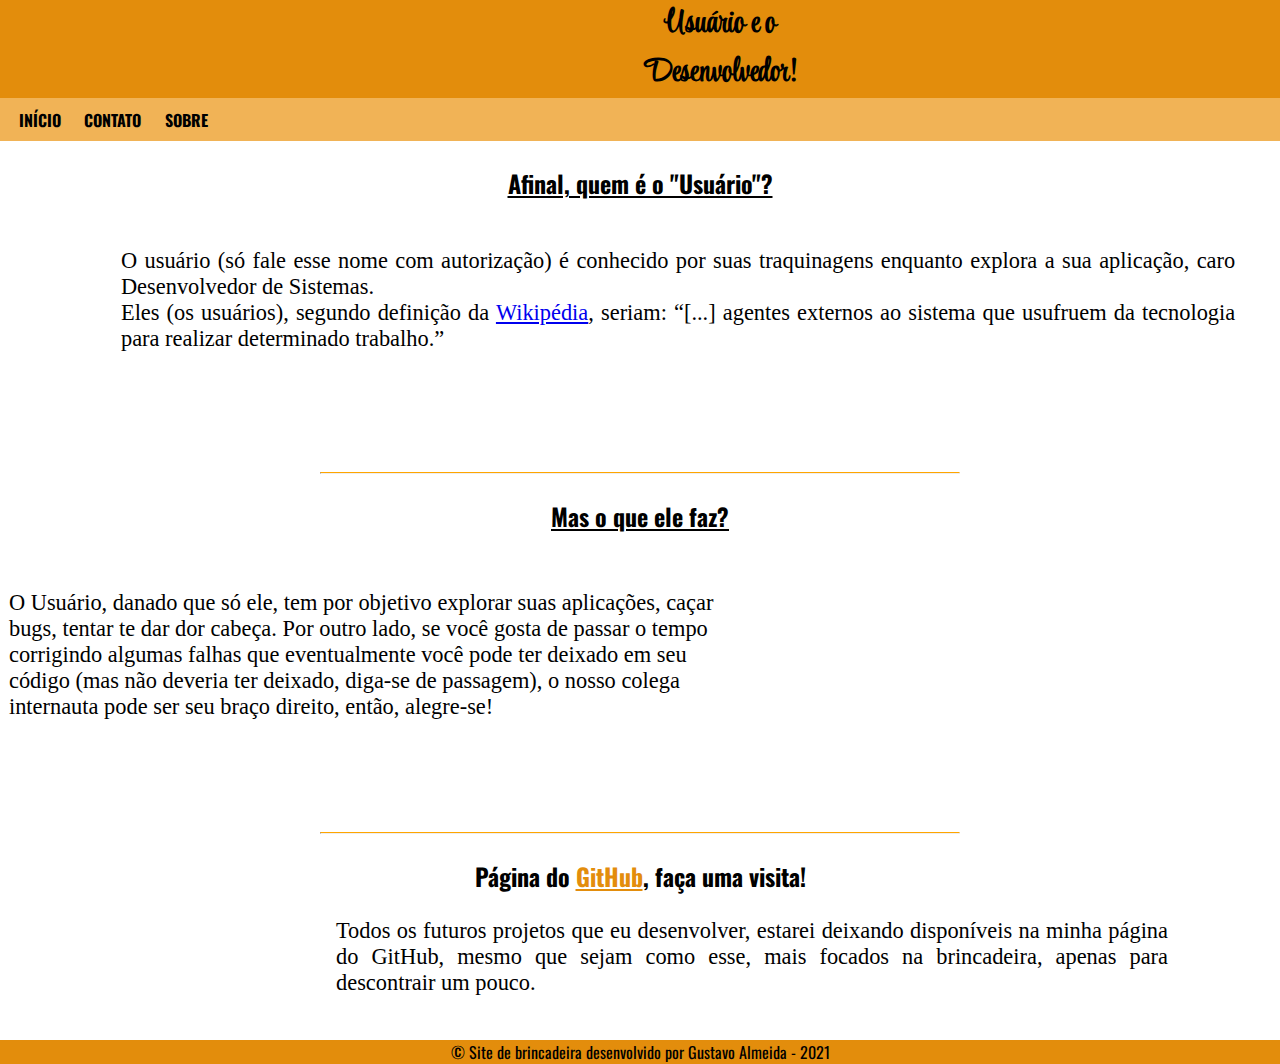
==== index.html @ 7d14be32 "Arquivos de Index e CSS enviados." ====
<!DOCTYPE html>
<html lang="pt-br">
<head>
    <meta charset="UTF-8">
    <meta http-equiv="X-UA-Compatible" content="IE=edge">
    <meta name="viewport" content="width=device-width, initial-scale=1.0">
    <title>Usuário e o Desenvolvedor!</title>
    <link rel="stylesheet" href="style.css">
    <link rel="shortcut icon" href="img/pczin.png" type="image/x-icon">
</head>
<body>
    <header>
        <img src="img/user.png" alt="">
        <h1>Usuário e o <br>Desenvolvedor!</h1>
        <nav>
            <a href="index.html">INÍCIO</a>
            <a href="contato.html">CONTATO</a>
            <a href="#sobre">SOBRE</a>
        </nav>
    </header>
    <h2><ins>Afinal, quem é o "Usuário"?</ins></h2>
        <section id="whois">
            <p><img src="img/mexendo-no-pc.png" alt=""></p>
            <p>O usuário (só fale esse nome com autorização) é conhecido por suas traquinagens enquanto explora a sua aplicação, caro Desenvolvedor de Sistemas. 
            <br>
            Eles (os usuários), segundo definição da <a href="https://pt.wikipedia.org/wiki/Usu%C3%A1rio" rel="external" target="_blank">Wikipédia</a>, seriam: “[...] agentes externos ao sistema que usufruem da tecnologia para realizar determinado trabalho.”</p>
        </section>  
    <hr> 
    <h2><ins>Mas o que ele faz?</ins></h2>
        <section id="oquefaz">
            <img src="img/usando-pc.jpeg" alt="">
                <p>O Usuário, danado que só ele, tem por objetivo explorar suas aplicações, caçar bugs, tentar te dar dor cabeça.
                Por outro lado, se você gosta de passar o tempo corrigindo algumas falhas que eventualmente você pode ter deixado em seu código (mas não deveria ter deixado, diga-se de passagem), o nosso colega internauta pode ser seu braço direito, então, alegre-se!
                </p>
        </section>
    <hr>
        <section id="sobre">
            <h2>Página do <a href="https://github.com/gusthalmeida" rel="external" target="_blank">GitHub</a>, faça uma visita!</h2>
            <a href="https://github.com/gusthalmeida" rel="external" target="_blank"><img src="img/github.png" alt=""></a>
            <p>Todos os futuros projetos que eu desenvolver, estarei deixando disponíveis na minha página do GitHub, mesmo que sejam como esse, mais focados na brincadeira, apenas para descontrair um pouco.</p>  
        </section>
    <footer>
        &copy; Site de brincadeira desenvolvido por Gustavo Almeida - 2021
    </footer>
</body>
</html>
---- style.css ----
@import url('https://fonts.googleapis.com/css2?family=Style+Script&display=swap');
@import url('https://fonts.googleapis.com/css2?family=Oswald&display=swap');


*{
    margin: 0;
    padding: 0;
    box-sizing: border-box;
}

header{
    background-color: #E38D0C;
}

header h1{
    text-align: center;
    margin-left: 5em;
    font-family: 'Style Script', cursive;
}

header img{
    float: right;
    height: 100px;
    margin-top: 0.1em;
    transform: scaleX(-1);
    transition-delay: 4s;
    transition-duration: 0.3s;
}

nav{
    background-color: #F1B356;
    padding: 0.6em;
}

nav a{
    text-decoration: none;
    padding: 0.6em;
    font-family: 'Oswald', sans-serif;
    font-weight: bold;
    color: black;
}

nav a:hover{
    color: white;
    background-color: rgb(202, 102, 8);
    padding: 0.6em;
    text-decoration: 0.2em underline;
    transition-duration: 0.4s;
}

h2{
    text-align: center;
    margin: 1em;
    font-family: 'Oswald', sans-serif;
}

#whois{
    float: right;
    font-size: 1.4em;
    text-align: justify;
    margin: 1em 2em auto 0.4em;
}

#whois img{
    height: 5em;
    float: left;
    margin-bottom: 5em;
    margin-right: 5em;
}

hr{
    border-top: 0.1em solid orange;
    width: 50%;
    margin-left: 25%;
}

#oquefaz p{
    font-size: 1.4em;
    margin: 2.5em 25em 5em 0.4em;
}

#oquefaz img{
    float: right;
    margin-right: 5em;
}

#sobre p{
    font-size: 1.4em;
    text-align: justify;
    margin-left: 15em;
    margin-bottom: 2em;
    margin-right: 5em;
}

#sobre a{
    color: #E38D0C;
}

#sobre img{
    float: left;
    color: #E38D0C;
    height: 6em;
    margin-left: 10em;
    margin-bottom: 0.2em;
}

footer{
    text-align: center;
    font-family: 'Oswald', sans-serif;
    background-color: #E38D0C;
}
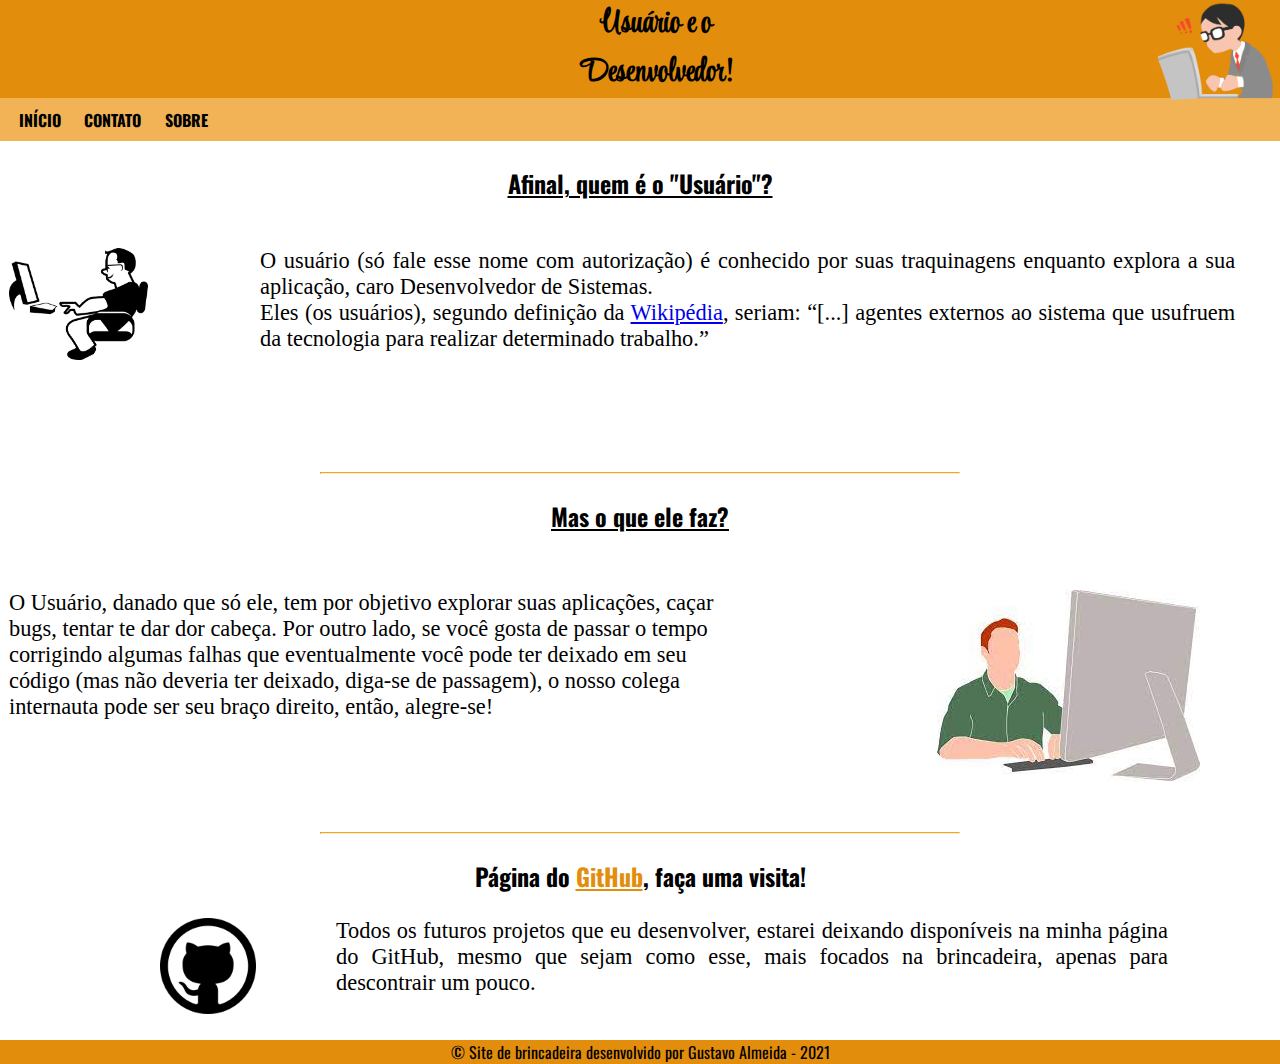
==== commit 0d2efbc6: "Update index.html" ====
--- a/index.html
+++ b/index.html
@@ -6,11 +6,11 @@
     <meta name="viewport" content="width=device-width, initial-scale=1.0">
     <title>Usuário e o Desenvolvedor!</title>
     <link rel="stylesheet" href="style.css">
-    <link rel="shortcut icon" href="img/pczin.png" type="image/x-icon">
+    <link rel="shortcut icon" href="pczin.png" type="image/x-icon">
 </head>
 <body>
     <header>
-        <img src="img/user.png" alt="">
+        <img src="user.png" alt="">
         <h1>Usuário e o <br>Desenvolvedor!</h1>
         <nav>
             <a href="index.html">INÍCIO</a>
@@ -20,7 +20,7 @@
     </header>
     <h2><ins>Afinal, quem é o "Usuário"?</ins></h2>
         <section id="whois">
-            <p><img src="img/mexendo-no-pc.png" alt=""></p>
+            <p><img src="mexendo-no-pc.png" alt=""></p>
             <p>O usuário (só fale esse nome com autorização) é conhecido por suas traquinagens enquanto explora a sua aplicação, caro Desenvolvedor de Sistemas. 
             <br>
             Eles (os usuários), segundo definição da <a href="https://pt.wikipedia.org/wiki/Usu%C3%A1rio" rel="external" target="_blank">Wikipédia</a>, seriam: “[...] agentes externos ao sistema que usufruem da tecnologia para realizar determinado trabalho.”</p>
@@ -28,7 +28,7 @@
     <hr> 
     <h2><ins>Mas o que ele faz?</ins></h2>
         <section id="oquefaz">
-            <img src="img/usando-pc.jpeg" alt="">
+            <img src="usando-pc.jpeg" alt="">
                 <p>O Usuário, danado que só ele, tem por objetivo explorar suas aplicações, caçar bugs, tentar te dar dor cabeça.
                 Por outro lado, se você gosta de passar o tempo corrigindo algumas falhas que eventualmente você pode ter deixado em seu código (mas não deveria ter deixado, diga-se de passagem), o nosso colega internauta pode ser seu braço direito, então, alegre-se!
                 </p>
@@ -36,11 +36,11 @@
     <hr>
         <section id="sobre">
             <h2>Página do <a href="https://github.com/gusthalmeida" rel="external" target="_blank">GitHub</a>, faça uma visita!</h2>
-            <a href="https://github.com/gusthalmeida" rel="external" target="_blank"><img src="img/github.png" alt=""></a>
+            <a href="https://github.com/gusthalmeida" rel="external" target="_blank"><img src="github.png" alt=""></a>
             <p>Todos os futuros projetos que eu desenvolver, estarei deixando disponíveis na minha página do GitHub, mesmo que sejam como esse, mais focados na brincadeira, apenas para descontrair um pouco.</p>  
         </section>
     <footer>
-        &copy; Site de brincadeira desenvolvido por Gustavo Almeida - 2021
+        <p>&copy; Site de brincadeira desenvolvido por Gustavo Almeida - 2021</p>
     </footer>
 </body>
-</html>+</html>
--- a/style.css
+++ b/style.css
@@ -105,7 +105,11 @@
 }
 
 footer{
-    text-align: center;
     font-family: 'Oswald', sans-serif;
     background-color: #E38D0C;
+    width: 100%;
 }
+
+footer p{
+    text-align: center;
+}
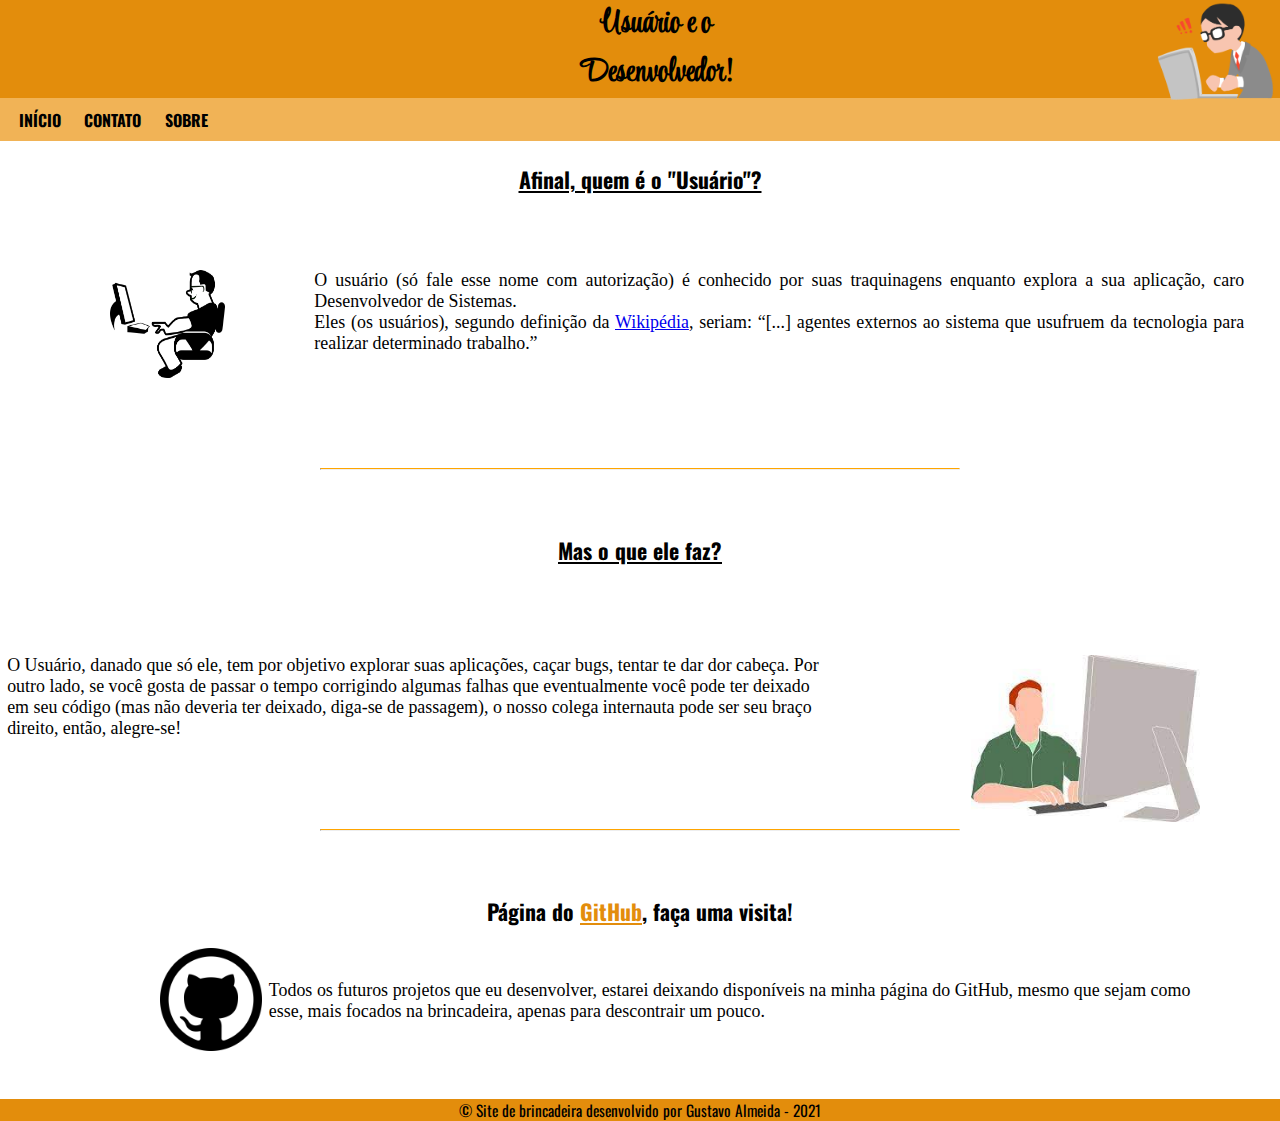
==== commit e9fc59e6: "Atualização 0.1" ====
--- a/index.html
+++ b/index.html
@@ -25,7 +25,9 @@
             <br>
             Eles (os usuários), segundo definição da <a href="https://pt.wikipedia.org/wiki/Usu%C3%A1rio" rel="external" target="_blank">Wikipédia</a>, seriam: “[...] agentes externos ao sistema que usufruem da tecnologia para realizar determinado trabalho.”</p>
         </section>  
-    <hr> 
+    <div id="divisoria">
+        <hr> 
+    </div>
     <h2><ins>Mas o que ele faz?</ins></h2>
         <section id="oquefaz">
             <img src="usando-pc.jpeg" alt="">
--- a/style.css
+++ b/style.css
@@ -52,17 +52,19 @@
     text-align: center;
     margin: 1em;
     font-family: 'Oswald', sans-serif;
+    font-size: 1.7vw;
 }
 
 #whois{
     float: right;
-    font-size: 1.4em;
-    text-align: justify;
-    margin: 1em 2em auto 0.4em;
+    font-size: 1.4vw;
+    text-align: justify;
+    margin: 3em 2em auto 0.4em;
 }
 
 #whois img{
-    height: 5em;
+    height: 6em;
+    width: 9vw;
     float: left;
     margin-bottom: 5em;
     margin-right: 5em;
@@ -72,24 +74,25 @@
     border-top: 0.1em solid orange;
     width: 50%;
     margin-left: 25%;
+    margin-bottom: 5vw;
+    margin-top: 1vw;
 }
 
 #oquefaz p{
-    font-size: 1.4em;
-    margin: 2.5em 25em 5em 0.4em;
+    font-size: 1.4vw;
+    margin: 5em 25em 5em 0.4em;
 }
 
 #oquefaz img{
     float: right;
     margin-right: 5em;
+    height: 13vw;
 }
 
 #sobre p{
-    font-size: 1.4em;
-    text-align: justify;
-    margin-left: 15em;
-    margin-bottom: 2em;
-    margin-right: 5em;
+    font-size: 1.4vw;
+    text-align: justify;
+    margin: 3em 5em 2em 15em;
 }
 
 #sobre a{
@@ -99,9 +102,129 @@
 #sobre img{
     float: left;
     color: #E38D0C;
+    height: 8vw;
+    margin-left: 10em;
+    margin-bottom: 0.3em;
+}
+
+footer{
+    font-family: 'Oswald', sans-serif;
+    background-color: #E38D0C;
+    width: 100%;
+}
+
+footer p{
+    text-align: center;
+    font-size: 1.2vw;
+    margin-top: 6vw;
+}
+@import url('https://fonts.googleapis.com/css2?family=Style+Script&display=swap');
+@import url('https://fonts.googleapis.com/css2?family=Oswald&display=swap');
+
+
+*{
+    margin: 0;
+    padding: 0;
+    box-sizing: border-box;
+}
+
+header{
+    background-color: #E38D0C;
+}
+
+header h1{
+    text-align: center;
+    margin-left: 5em;
+    font-family: 'Style Script', cursive;
+}
+
+header img{
+    float: right;
+    height: 100px;
+    margin-top: 0.1em;
+    transform: scaleX(-1);
+    transition-delay: 4s;
+    transition-duration: 0.3s;
+}
+
+nav{
+    background-color: #F1B356;
+    padding: 0.6em;
+}
+
+nav a{
+    text-decoration: none;
+    padding: 0.6em;
+    font-family: 'Oswald', sans-serif;
+    font-weight: bold;
+    color: black;
+}
+
+nav a:hover{
+    color: white;
+    background-color: rgb(202, 102, 8);
+    padding: 0.6em;
+    text-decoration: 0.2em underline;
+    transition-duration: 0.4s;
+}
+
+h2{
+    text-align: center;
+    margin: 1em;
+    font-family: 'Oswald', sans-serif;
+    font-size: 1.7vw;
+}
+
+#whois{
+    float: right;
+    font-size: 1.4vw;
+    text-align: justify;
+    margin: 3em 2em auto 0.4em;
+}
+
+#whois img{
     height: 6em;
+    width: 9vw;
+    float: left;
+    margin-bottom: 5em;
+    margin-right: 5em;
+}
+
+hr{
+    border-top: 0.1em solid orange;
+    width: 50%;
+    margin-left: 25%;
+    margin-bottom: 5vw;
+    margin-top: 1vw;
+}
+
+#oquefaz p{
+    font-size: 1.4vw;
+    margin: 5em 25em 5em 0.4em;
+}
+
+#oquefaz img{
+    float: right;
+    margin-right: 5em;
+    height: 13vw;
+}
+
+#sobre p{
+    font-size: 1.4vw;
+    text-align: justify;
+    margin: 3em 5em 2em 15em;
+}
+
+#sobre a{
+    color: #E38D0C;
+}
+
+#sobre img{
+    float: left;
+    color: #E38D0C;
+    height: 8vw;
     margin-left: 10em;
-    margin-bottom: 0.2em;
+    margin-bottom: 0.3em;
 }
 
 footer{
@@ -112,4 +235,6 @@
 
 footer p{
     text-align: center;
-}
+    font-size: 1.2vw;
+    margin-top: 6vw;
+}
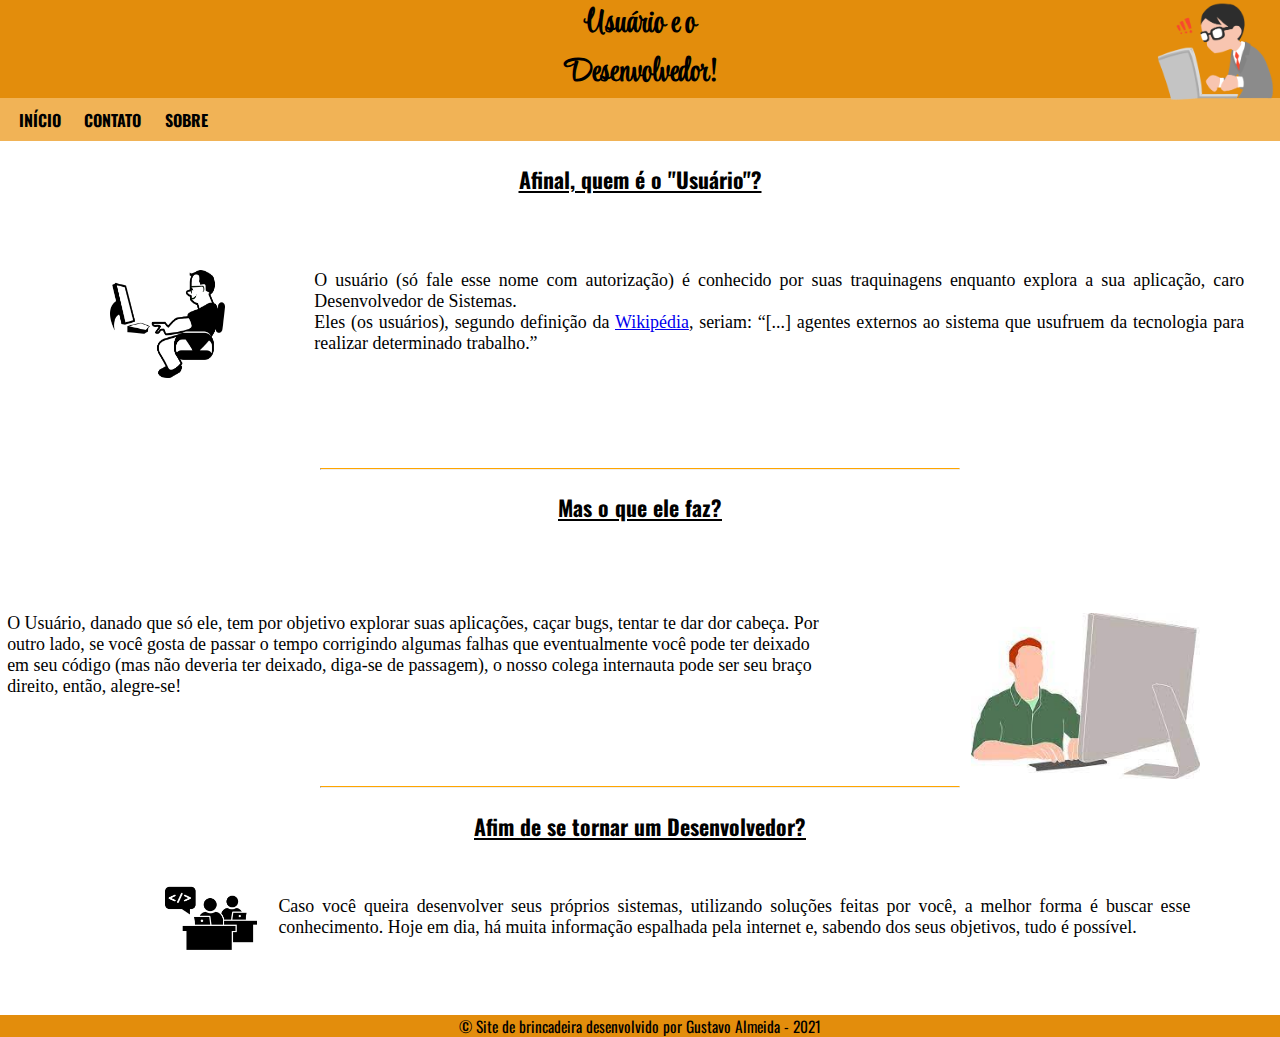
==== commit bdf2a0bb: "Major Update - 1.0" ====
--- a/index.html
+++ b/index.html
@@ -6,43 +6,42 @@
     <meta name="viewport" content="width=device-width, initial-scale=1.0">
     <title>Usuário e o Desenvolvedor!</title>
     <link rel="stylesheet" href="style.css">
-    <link rel="shortcut icon" href="pczin.png" type="image/x-icon">
+    <link rel="shortcut icon" href="img/pczin.png" type="image/x-icon">
 </head>
 <body>
     <header>
-        <img src="user.png" alt="">
+        <img src="img/user.png" alt="">
         <h1>Usuário e o <br>Desenvolvedor!</h1>
         <nav>
             <a href="index.html">INÍCIO</a>
             <a href="contato.html">CONTATO</a>
-            <a href="#sobre">SOBRE</a>
+            <a href="sobre.html">SOBRE</a>
         </nav>
     </header>
     <h2><ins>Afinal, quem é o "Usuário"?</ins></h2>
-        <section id="whois">
-            <p><img src="mexendo-no-pc.png" alt=""></p>
+        <section class="img-left-orientation">
+            <p><img src="img/mexendo-no-pc.png" alt=""></p>
             <p>O usuário (só fale esse nome com autorização) é conhecido por suas traquinagens enquanto explora a sua aplicação, caro Desenvolvedor de Sistemas. 
             <br>
-            Eles (os usuários), segundo definição da <a href="https://pt.wikipedia.org/wiki/Usu%C3%A1rio" rel="external" target="_blank">Wikipédia</a>, seriam: “[...] agentes externos ao sistema que usufruem da tecnologia para realizar determinado trabalho.”</p>
-        </section>  
-    <div id="divisoria">
-        <hr> 
-    </div>
+            Eles (os usuários), segundo definição da <a href="https://pt.wikipedia.org/wiki/Usu%C3%A1rio" rel="external" target="_blank">Wikipédia</a>, seriam: “[...] agentes externos ao sistema que usufruem da tecnologia para realizar determinado trabalho.”</p> 
+        </section>
+            <hr>
     <h2><ins>Mas o que ele faz?</ins></h2>
-        <section id="oquefaz">
-            <img src="usando-pc.jpeg" alt="">
+        <section class="img-right-orientation">
+                <img src="img/usando-pc.jpeg" alt="">
                 <p>O Usuário, danado que só ele, tem por objetivo explorar suas aplicações, caçar bugs, tentar te dar dor cabeça.
                 Por outro lado, se você gosta de passar o tempo corrigindo algumas falhas que eventualmente você pode ter deixado em seu código (mas não deveria ter deixado, diga-se de passagem), o nosso colega internauta pode ser seu braço direito, então, alegre-se!
                 </p>
         </section>
-    <hr>
-        <section id="sobre">
-            <h2>Página do <a href="https://github.com/gusthalmeida" rel="external" target="_blank">GitHub</a>, faça uma visita!</h2>
-            <a href="https://github.com/gusthalmeida" rel="external" target="_blank"><img src="github.png" alt=""></a>
-            <p>Todos os futuros projetos que eu desenvolver, estarei deixando disponíveis na minha página do GitHub, mesmo que sejam como esse, mais focados na brincadeira, apenas para descontrair um pouco.</p>  
+            <hr>
+        <section class="github">
+            <h2><ins>Afim de se tornar um Desenvolvedor?</h2></ins>
+            <img src="img/dev.png" alt="">
+            <p>Caso você queira desenvolver seus próprios sistemas, utilizando soluções feitas por você, a melhor forma é buscar esse conhecimento. Hoje em dia, há muita informação espalhada pela internet e, sabendo dos seus objetivos, tudo é possível.
+            <p></p>
         </section>
     <footer>
         <p>&copy; Site de brincadeira desenvolvido por Gustavo Almeida - 2021</p>
     </footer>
 </body>
-</html>
+</html>--- a/style.css
+++ b/style.css
@@ -14,6 +14,7 @@
 
 header h1{
     text-align: center;
+    margin-right: 5em;
     margin-left: 5em;
     font-family: 'Style Script', cursive;
 }
@@ -23,7 +24,7 @@
     height: 100px;
     margin-top: 0.1em;
     transform: scaleX(-1);
-    transition-delay: 4s;
+    transition-delay: 1s;
     transition-duration: 0.3s;
 }
 
@@ -55,14 +56,14 @@
     font-size: 1.7vw;
 }
 
-#whois{
+.img-left-orientation{
     float: right;
     font-size: 1.4vw;
     text-align: justify;
     margin: 3em 2em auto 0.4em;
 }
 
-#whois img{
+.img-left-orientation img{
     height: 6em;
     width: 9vw;
     float: left;
@@ -74,37 +75,37 @@
     border-top: 0.1em solid orange;
     width: 50%;
     margin-left: 25%;
-    margin-bottom: 5vw;
-    margin-top: 1vw;
+    position: relative;
 }
 
-#oquefaz p{
+.img-right-orientation p{
     font-size: 1.4vw;
     margin: 5em 25em 5em 0.4em;
 }
 
-#oquefaz img{
+.img-right-orientation img{
     float: right;
     margin-right: 5em;
     height: 13vw;
 }
 
-#sobre p{
+.github p{
     font-size: 1.4vw;
     text-align: justify;
     margin: 3em 5em 2em 15em;
 }
 
-#sobre a{
+.github a{
     color: #E38D0C;
 }
 
-#sobre img{
+.github img{
     float: left;
     color: #E38D0C;
     height: 8vw;
     margin-left: 10em;
     margin-bottom: 0.3em;
+    margin-right: 1em;
 }
 
 footer{
@@ -118,123 +119,3 @@
     font-size: 1.2vw;
     margin-top: 6vw;
 }
-@import url('https://fonts.googleapis.com/css2?family=Style+Script&display=swap');
-@import url('https://fonts.googleapis.com/css2?family=Oswald&display=swap');
-
-
-*{
-    margin: 0;
-    padding: 0;
-    box-sizing: border-box;
-}
-
-header{
-    background-color: #E38D0C;
-}
-
-header h1{
-    text-align: center;
-    margin-left: 5em;
-    font-family: 'Style Script', cursive;
-}
-
-header img{
-    float: right;
-    height: 100px;
-    margin-top: 0.1em;
-    transform: scaleX(-1);
-    transition-delay: 4s;
-    transition-duration: 0.3s;
-}
-
-nav{
-    background-color: #F1B356;
-    padding: 0.6em;
-}
-
-nav a{
-    text-decoration: none;
-    padding: 0.6em;
-    font-family: 'Oswald', sans-serif;
-    font-weight: bold;
-    color: black;
-}
-
-nav a:hover{
-    color: white;
-    background-color: rgb(202, 102, 8);
-    padding: 0.6em;
-    text-decoration: 0.2em underline;
-    transition-duration: 0.4s;
-}
-
-h2{
-    text-align: center;
-    margin: 1em;
-    font-family: 'Oswald', sans-serif;
-    font-size: 1.7vw;
-}
-
-#whois{
-    float: right;
-    font-size: 1.4vw;
-    text-align: justify;
-    margin: 3em 2em auto 0.4em;
-}
-
-#whois img{
-    height: 6em;
-    width: 9vw;
-    float: left;
-    margin-bottom: 5em;
-    margin-right: 5em;
-}
-
-hr{
-    border-top: 0.1em solid orange;
-    width: 50%;
-    margin-left: 25%;
-    margin-bottom: 5vw;
-    margin-top: 1vw;
-}
-
-#oquefaz p{
-    font-size: 1.4vw;
-    margin: 5em 25em 5em 0.4em;
-}
-
-#oquefaz img{
-    float: right;
-    margin-right: 5em;
-    height: 13vw;
-}
-
-#sobre p{
-    font-size: 1.4vw;
-    text-align: justify;
-    margin: 3em 5em 2em 15em;
-}
-
-#sobre a{
-    color: #E38D0C;
-}
-
-#sobre img{
-    float: left;
-    color: #E38D0C;
-    height: 8vw;
-    margin-left: 10em;
-    margin-bottom: 0.3em;
-}
-
-footer{
-    font-family: 'Oswald', sans-serif;
-    background-color: #E38D0C;
-    width: 100%;
-}
-
-footer p{
-    text-align: center;
-    font-size: 1.2vw;
-    margin-top: 6vw;
-}
